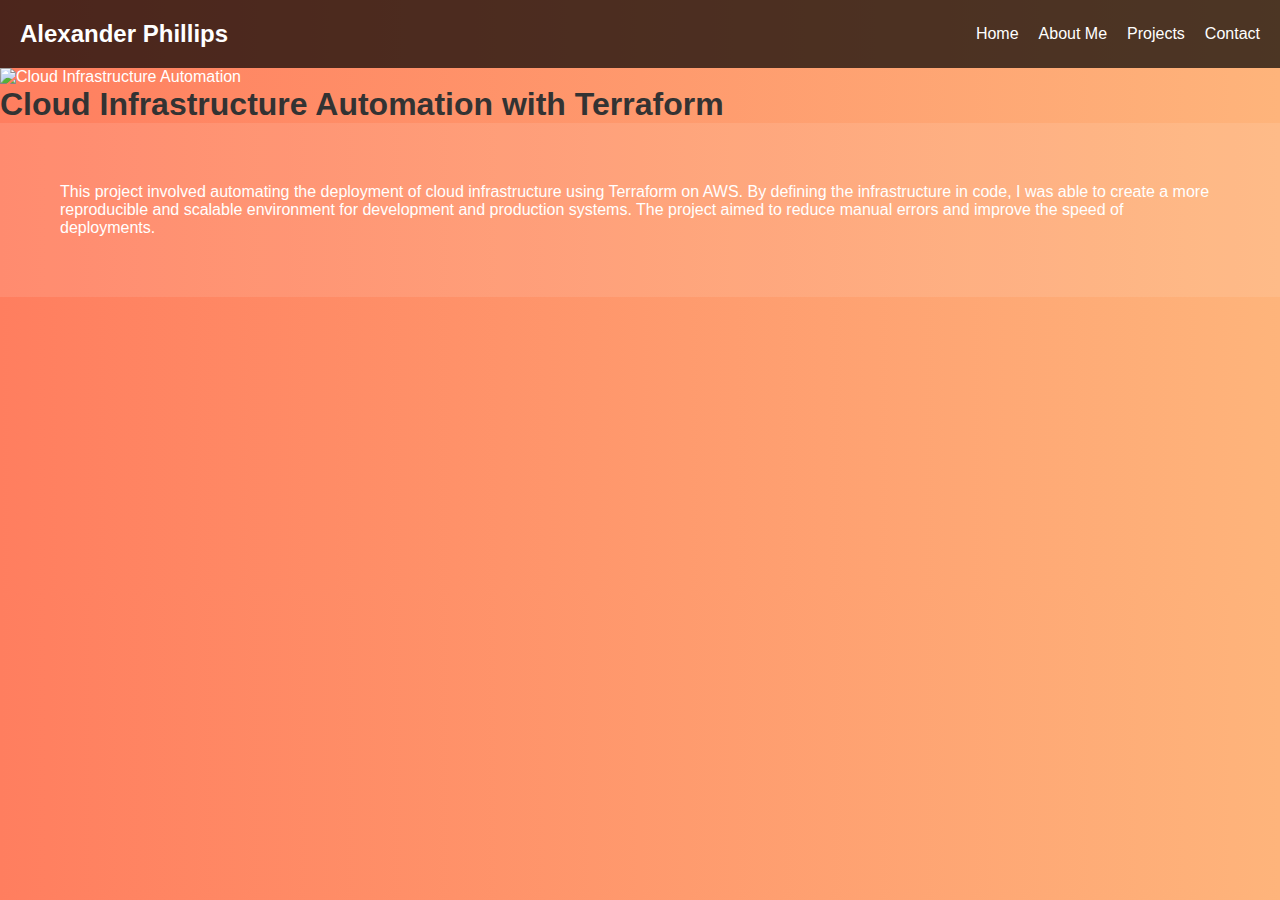
==== project1.html @ 6e91d5c8 "Initial commit of website files and convo" ====
<!DOCTYPE html>
<html lang="en">
<head>
    <meta charset="UTF-8">
    <meta name="viewport" content="width=device-width, initial-scale=1.0">
    <title>Cloud Infrastructure Automation - Alexander Phillips</title>
    <link rel="stylesheet" href="styles.css">
</head>
<body>

    <!-- Navigation Bar -->
    <nav class="navbar">
        <div class="logo">Alexander Phillips</div>
        <div class="menu" id="menu-toggle">
            <a href="index.html">Home</a>
            <a href="#about">About Me</a>
            <a href="#projects">Projects</a>
            <a href="#contact">Contact</a>
        </div>
        <div class="hamburger" id="hamburger">&#9776;</div>
    </nav>

    <!-- Project Header -->
    <header class="project-header">
        <img src="project1-image.jpg" alt="Cloud Infrastructure Automation" style="width: 100%; height: auto;">
        <h1>Cloud Infrastructure Automation with Terraform</h1>
    </header>

    <!-- Project Description -->
    <section class="project-description">
        <p>This project involved automating the deployment of cloud infrastructure using Terraform on AWS. By defining the infrastructure in code, I was able to create a more reproducible and scalable environment for development and production systems. The project aimed to reduce manual errors and improve the speed of deployments.</p>
    </section>

    <script src="scripts.js"></script>
</body>
</html>
---- styles.css ----
/* Global Styles */
* {
    margin: 0;
    padding: 0;
    box-sizing: border-box;
    font-family: Arial, sans-serif;
}

body {
    background: linear-gradient(to right, #ff7e5f, #feb47b);
    color: #fff;
}

h1, h2, h3 {
    color: #333;
}

/* Navigation Bar */
.navbar {
    display: flex;
    justify-content: space-between;
    align-items: center;
    padding: 20px;
    background-color: rgba(0, 0, 0, 0.7);
}

.navbar .logo {
    font-size: 1.5em;
    font-weight: bold;
}

.navbar .menu {
    display: flex;
    gap: 20px;
}

.navbar .menu a {
    color: #fff;
    text-decoration: none;
}

.hamburger {
    display: none;
    font-size: 2em;
    cursor: pointer;
}

/* Hero Section */
.hero {
    text-align: center;
    padding: 60px;
    background: rgba(0, 0, 0, 0.5);
}

.hero h1 {
    font-size: 2.5em;
}

.hero p {
    font-size: 1.2em;
}

/* Sections */
section {
    padding: 60px;
    background-color: rgba(255, 255, 255, 0.1);
}

/* Projects Section */
.projects .project-list {
    display: flex;
    justify-content: space-between;
    flex-wrap: wrap;
}

.projects .project-item {
    background-color: #fff;
    color: #333;
    padding: 20px;
    width: 30%;
    margin-bottom: 20px;
    border-radius: 8px;
    box-shadow: 0 4px 8px rgba(0, 0, 0, 0.2);
}

.projects .project-item a {
    color: #ff7e5f;
    text-decoration: none;
}

/* Contact Section */
.contact a {
    color: #ff7e5f;
    text-decoration: none;
}

/* Responsive Design */
@media screen and (max-width: 768px) {
    .navbar .menu {
        display: none;
        flex-direction: column;
        width: 100%;
        text-align: center;
    }
    
    .hamburger {
        display: block;
    }

    .projects .project-list {
        flex-direction: column;
        align-items: center;
    }

    .projects .project-item {
        width: 80%;
        margin-bottom: 20px;
    }
}
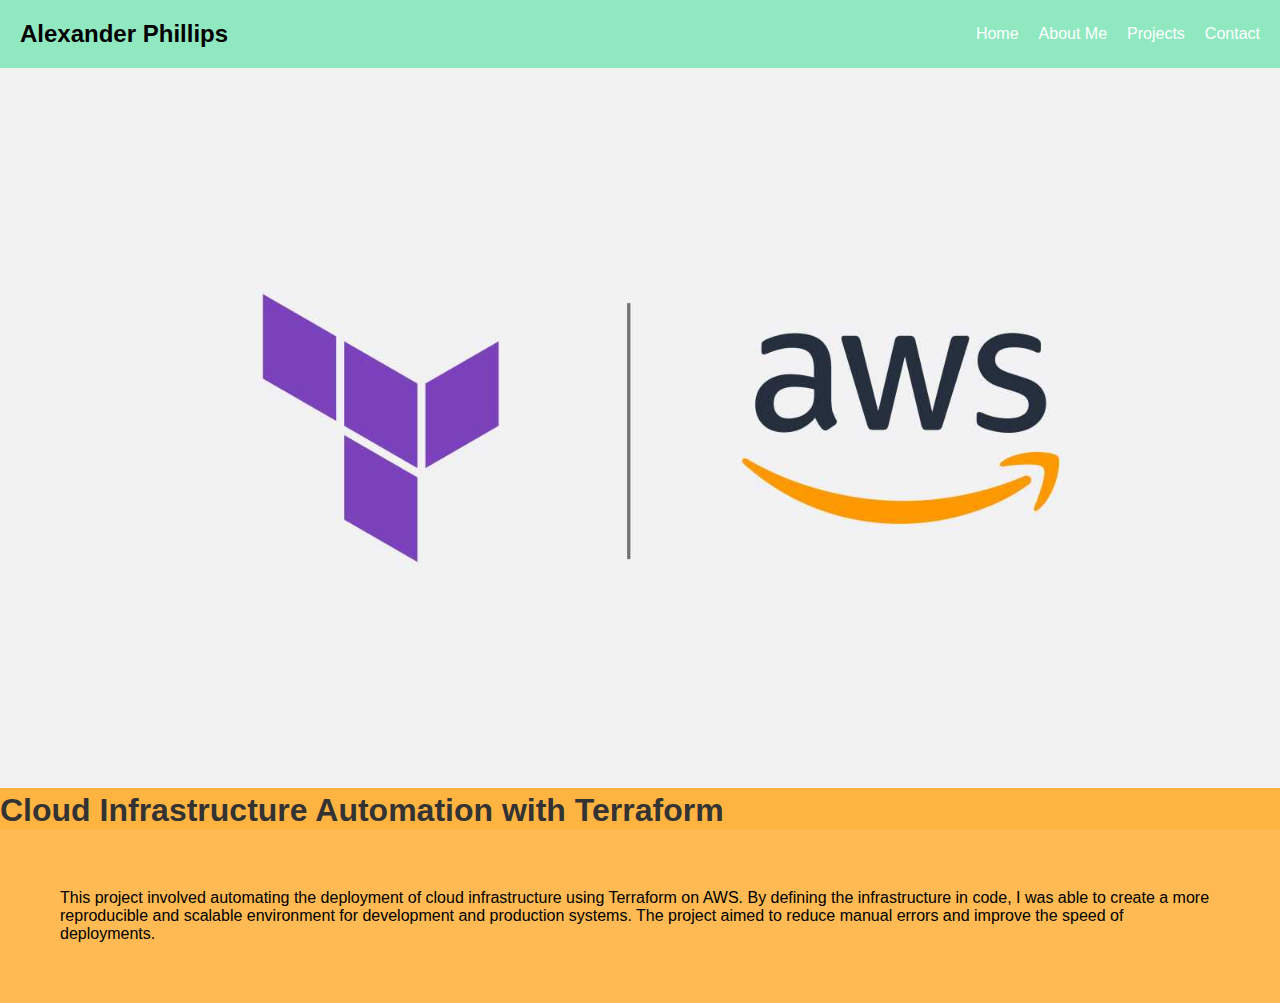
==== commit 4166c72a: "Corrected project pages and fixed README." ====
--- a/project1.html
+++ b/project1.html
@@ -22,7 +22,7 @@
 
     <!-- Project Header -->
     <header class="project-header">
-        <img src="project1-image.jpg" alt="Cloud Infrastructure Automation" style="width: 100%; height: auto;">
+        <img src="project1-image.jpg" alt="Terraform and AWS" style="width: 100%; height: auto;">
         <h1>Cloud Infrastructure Automation with Terraform</h1>
     </header>
 
--- a/styles.css
+++ b/styles.css
@@ -7,8 +7,8 @@
 }
 
 body {
-    background: linear-gradient(to right, #ff7e5f, #feb47b);
-    color: #fff;
+    background: #ffb340;
+    color: #000000;
 }
 
 h1, h2, h3 {
@@ -21,7 +21,7 @@
     justify-content: space-between;
     align-items: center;
     padding: 20px;
-    background-color: rgba(0, 0, 0, 0.7);
+    background-color: rgb(95 255 246 / 70%);
 }
 
 .navbar .logo {
@@ -49,7 +49,7 @@
 .hero {
     text-align: center;
     padding: 60px;
-    background: rgba(0, 0, 0, 0.5);
+    background: rgb(93 194 255 / 83%);
 }
 
 .hero h1 {
@@ -90,7 +90,7 @@
 
 /* Contact Section */
 .contact a {
-    color: #ff7e5f;
+    color: #000000;
     text-decoration: none;
 }
 
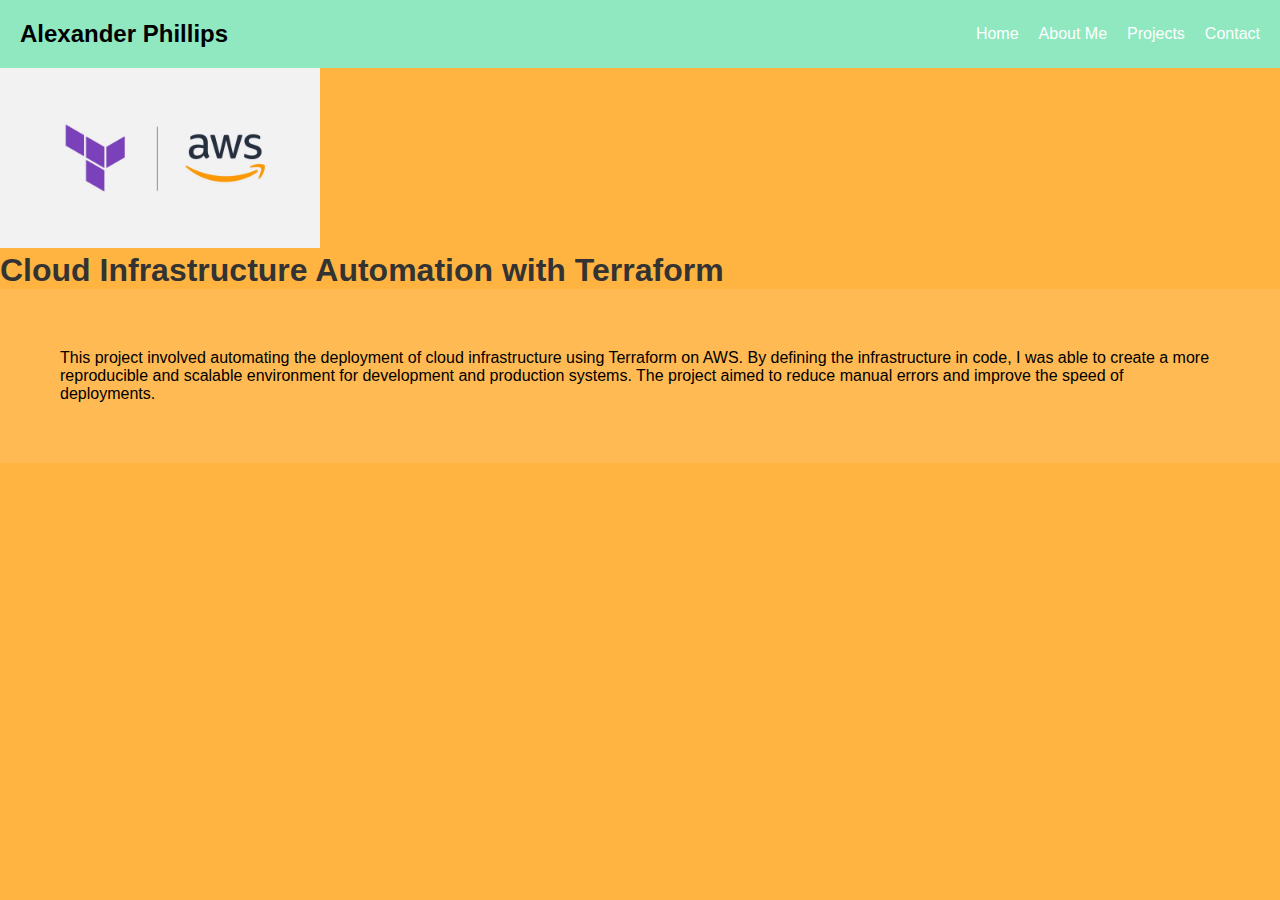
==== commit aba3f75f: "Adjusted size of images on stub project pages." ====
--- a/project1.html
+++ b/project1.html
@@ -22,7 +22,7 @@
 
     <!-- Project Header -->
     <header class="project-header">
-        <img src="project1-image.jpg" alt="Terraform and AWS" style="width: 100%; height: auto;">
+        <img src="project1-image.jpg" alt="Terraform and AWS" style="width: 25%; height: auto;">
         <h1>Cloud Infrastructure Automation with Terraform</h1>
     </header>
 
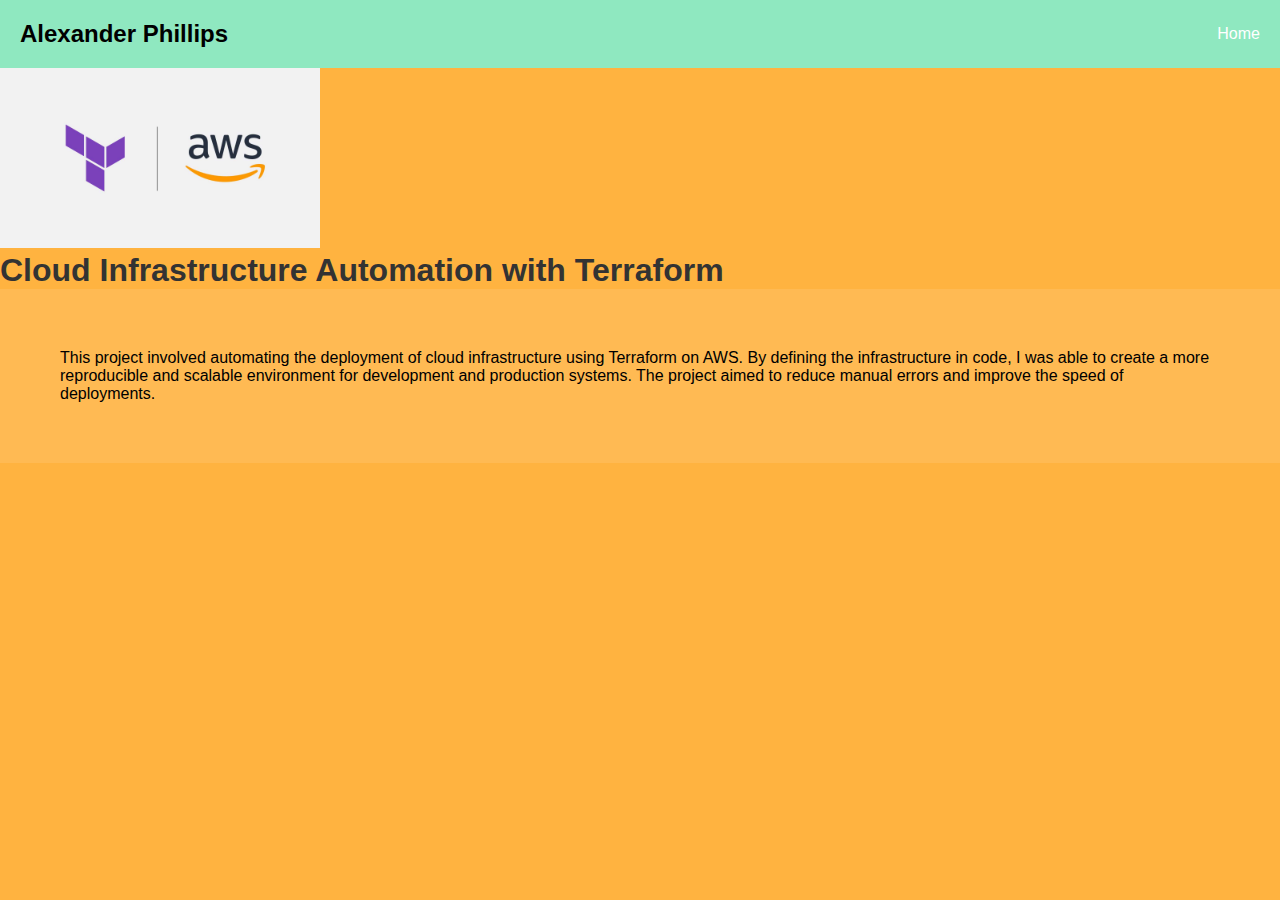
==== commit a8acb4eb: "Removed useless buttons on all pages." ====
--- a/project1.html
+++ b/project1.html
@@ -13,9 +13,6 @@
         <div class="logo">Alexander Phillips</div>
         <div class="menu" id="menu-toggle">
             <a href="index.html">Home</a>
-            <a href="#about">About Me</a>
-            <a href="#projects">Projects</a>
-            <a href="#contact">Contact</a>
         </div>
         <div class="hamburger" id="hamburger">&#9776;</div>
     </nav>
